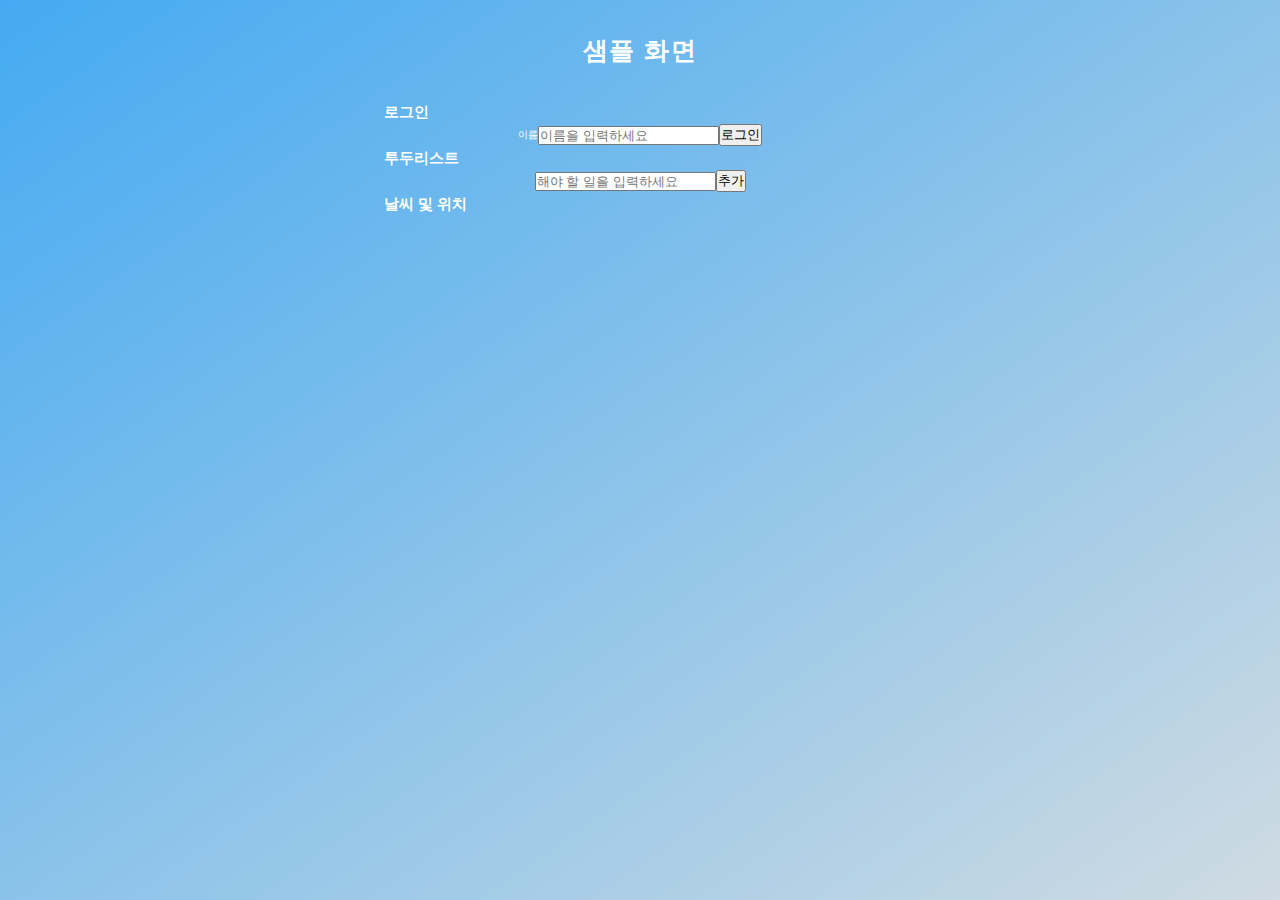
==== index.html @ 2db412b2 "." ====
<!DOCTYPE html>
<html lang="ko">
<head>
  <meta charset="UTF-8">
  <meta name="viewport" content="width=device-width, initial-scale=1.0">
  <title>todo + login</title>
  <link rel="stylesheet" href="style.css">
</head>
<body>
  <div id="container">
    <header>
      <h1>샘플 화면</h1>
      <div id="clock"></div>
    </header>
    <main>
      <section id="login">
        <h2>로그인</h2>
        <form id="login-form">
          <label for="username">이름</label>
          <input type="text" id="username" name="username" placeholder="이름을 입력하세요">
          <button type="submit">로그인</button>
        </form>
	</section>
	<div id="greeting"></div>
      <section id="todo">
        <h2>투두리스트</h2>
        <form id="todo-form">
          <input type="text" id="new-todo" name="new-todo" placeholder="해야 할 일을 입력하세요">
          <button type="submit">추가</button>
        </form>
        <ul id="todo-list"></ul>
      </section>
      <section id="weather">
        <h2>날씨 및 위치</h2>
        <p id="weather-info"></p>
        <p id="location-info"></p>
      </section>
    </main>
  </div>
  <script src="script.js"></script>
</body>
</html>
---- style.css ----
*,
*::before,
*::after {
  padding: 0;
  margin: 0;
  box-sizing: inherit;
}
html {
  font-family: "Lato", sans-serif;
  font-family: "Poppins", sans-serif;
  font-size: 62.5%;
}

body {
  background-image: linear-gradient(to right bottom, #45aaf2, #cfdbe2);
  line-height: 1.6;
  color: #fff;
  display: flex;
  flex-direction: column;
  align-items: center;
  height: 100vh;
}

header h1 {
  text-transform: uppercase;
  font-size: 2.5rem;
  letter-spacing: 1.6px;
  text-align: center;
  margin-top: 3rem;
  margin-bottom: 3rem;
}
form {
  display: flex;
  justify-content: center;
  align-items: center;
  width: 40vw;
}
.todo-input {
  background-color: #fff;
  border: none;
  outline: none;
  padding: 1rem 2rem;
  width: 100%;
}
.todo-add {
  background-color: #48d632;
  border: none;
  outline: none;
  padding: 1rem 2rem;
  cursor: pointer;
  color: #fff;
}
.filter {
  position: relative;
  overflow: hidden;
}
.filter::after {
  content: "\025BC";
  position: absolute;
  top: 0;
  right: 0;
  background-color: #48d632;
  pointer-events: none;
  padding: 1rem;
}
.todo-filter {
  background-color: #fff;
  border: none;
  outline: none;
  padding: 1rem 2rem;
  margin-left: 1rem;
  appearance: none;
  width: 20rem;
  cursor: pointer;
}
.warning {
  width: 40vw;
  margin-top: 0.5rem;
}
.warning-text {
  color: yellow;
  font-size: 1.2rem;
  /* display: none; */
  visibility: hidden;
}
.todo-container {
  width: 40vw;
  margin-top: 2rem;
}
.todo-list {
  list-style: none;
  width: 100%;
}
.todo-item {
  display: flex;
  background-color: #fff;
  color: #000;
  justify-content: space-between;
  font-size: 1.2rem;
  align-items: center;
  margin-top: 1rem;
}
.todo-text {
  flex: 1;
  padding-left: 1rem;
}
.todo-completed {
  background-color: #48d632;
  padding: 1rem;
  color: #fff;
  cursor: pointer;
}
.completed {
  text-decoration: line-through;
  opacity: 0.5;
}
.todo-delete {
  background-color: rgb(232, 113, 113);
  padding: 1rem;
  color: #fff;
  cursor: pointer;
}
.fa-trash,
.fa-check {
  pointer-events: none;
}
.hidden{
	display:none;
}
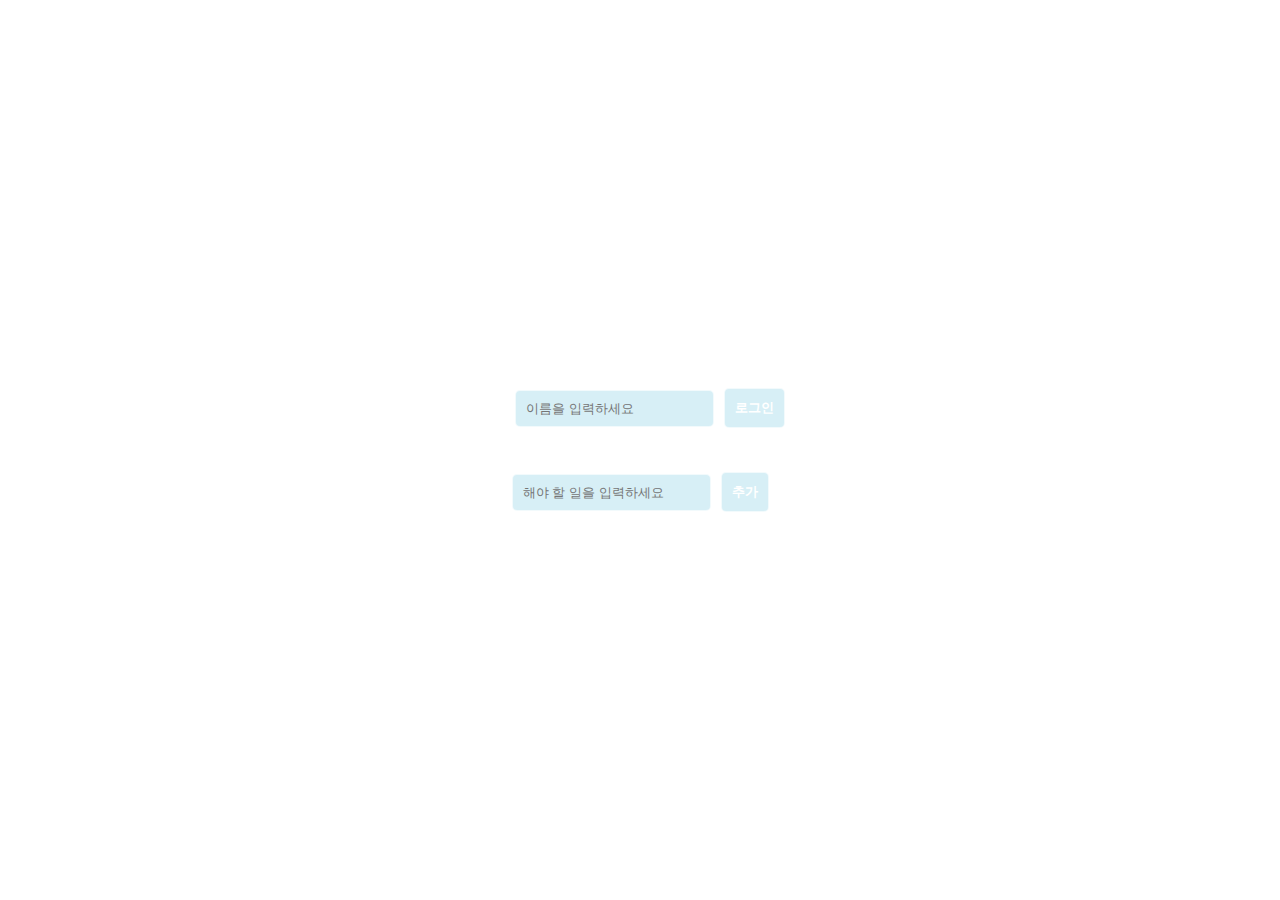
==== commit d14d1cd1: "." ====
--- a/index.html
+++ b/index.html
@@ -9,7 +9,6 @@
 <body>
   <div id="container">
     <header>
-      <h1>샘플 화면</h1>
       <div id="clock"></div>
     </header>
     <main>
--- a/style.css
+++ b/style.css
@@ -1,129 +1,160 @@
 *,
 *::before,
 *::after {
-  padding: 0;
-  margin: 0;
-  box-sizing: inherit;
+	padding: 0;
+	margin: 0;
+	box-sizing: inherit;
 }
 html {
-  font-family: "Lato", sans-serif;
-  font-family: "Poppins", sans-serif;
-  font-size: 62.5%;
+	font-family: 'Lato', sans-serif;
+	font-family: 'Poppins', sans-serif;
+	font-size: 62.5%;
 }
 
 body {
-  background-image: linear-gradient(to right bottom, #45aaf2, #cfdbe2);
-  line-height: 1.6;
-  color: #fff;
-  display: flex;
-  flex-direction: column;
-  align-items: center;
-  height: 100vh;
+	background-image: linear-gradient(to right bottom, #45aaf2, #cfdbe2);
+	line-height: 1.6;
+	color: #fff;
+	display: flex;
+	flex-direction: column;
+	justify-content: center;
+	align-items: center;
+	height: 100vh;
+	text-align: center;
 }
 
 header h1 {
-  text-transform: uppercase;
-  font-size: 2.5rem;
-  letter-spacing: 1.6px;
-  text-align: center;
-  margin-top: 3rem;
-  margin-bottom: 3rem;
+	text-transform: uppercase;
+	font-size: 2.5rem;
+	letter-spacing: 1.6px;
+	text-align: center;
+	margin-top: 3rem;
+	margin-bottom: 3rem;
 }
 form {
-  display: flex;
-  justify-content: center;
-  align-items: center;
-  width: 40vw;
+	display: flex;
+	align-items: center;
+	justify-content: center;
+	width: 40vw;
+}
+input {
+	border: 1px solid #ffffffa8;
+	background: #89cfe657;
+	border-radius: 5px;
+	padding: 10px;
+	margin: 10px 0;
+}
+button {
+	border: 1px solid #ffffffa8;
+	background: #89cfe657;
+	border-radius: 5px;
+	padding: 10px;
+	margin: 10px 0 10px 10px;
+	color: #fff;
+	font-weight: bold;
+}
+#greeting {
+	font-size: 20px;
+	font-style: italic;
 }
 .todo-input {
-  background-color: #fff;
-  border: none;
-  outline: none;
-  padding: 1rem 2rem;
-  width: 100%;
+	background-color: #fff;
+	border: none;
+	outline: none;
+	padding: 1rem 2rem;
+	width: 100%;
 }
 .todo-add {
-  background-color: #48d632;
-  border: none;
-  outline: none;
-  padding: 1rem 2rem;
-  cursor: pointer;
-  color: #fff;
+	background-color: #48d632;
+	border: none;
+	outline: none;
+	padding: 1rem 2rem;
+	cursor: pointer;
+	color: #fff;
 }
 .filter {
-  position: relative;
-  overflow: hidden;
+	position: relative;
+	overflow: hidden;
 }
 .filter::after {
-  content: "\025BC";
-  position: absolute;
-  top: 0;
-  right: 0;
-  background-color: #48d632;
-  pointer-events: none;
-  padding: 1rem;
+	content: '\025BC';
+	position: absolute;
+	top: 0;
+	right: 0;
+	background-color: #48d632;
+	pointer-events: none;
+	padding: 1rem;
 }
 .todo-filter {
-  background-color: #fff;
-  border: none;
-  outline: none;
-  padding: 1rem 2rem;
-  margin-left: 1rem;
-  appearance: none;
-  width: 20rem;
-  cursor: pointer;
+	background-color: #fff;
+	border: none;
+	outline: none;
+	padding: 1rem 2rem;
+	margin-left: 1rem;
+	appearance: none;
+	width: 20rem;
+	cursor: pointer;
 }
 .warning {
-  width: 40vw;
-  margin-top: 0.5rem;
+	width: 40vw;
+	margin-top: 0.5rem;
 }
 .warning-text {
-  color: yellow;
-  font-size: 1.2rem;
-  /* display: none; */
-  visibility: hidden;
+	color: yellow;
+	font-size: 1.2rem;
+	/* display: none; */
+	visibility: hidden;
 }
 .todo-container {
-  width: 40vw;
-  margin-top: 2rem;
+	width: 40vw;
+	margin-top: 2rem;
 }
 .todo-list {
-  list-style: none;
-  width: 100%;
+	list-style: none;
+	width: 100%;
 }
 .todo-item {
-  display: flex;
-  background-color: #fff;
-  color: #000;
-  justify-content: space-between;
-  font-size: 1.2rem;
-  align-items: center;
-  margin-top: 1rem;
+	padding: 10px;
+	padding-right: 10px;
+	display: flex;
+	background-color: #ffffffab;
+	color: #000;
+	justify-content: space-between;
+	font-size: 1.5rem;
+	align-items: center;
+	margin-top: 1rem;
+	border-radius: 10px;
+}
+.todo-item button{
+	margin:0;
 }
 .todo-text {
-  flex: 1;
-  padding-left: 1rem;
+	flex: 1;
+	padding-left: 1rem;
 }
 .todo-completed {
-  background-color: #48d632;
-  padding: 1rem;
-  color: #fff;
-  cursor: pointer;
+	background-color: #48d632;
+	padding: 1rem;
+	color: #fff;
+	cursor: pointer;
 }
 .completed {
-  text-decoration: line-through;
-  opacity: 0.5;
+	text-decoration: line-through;
+	opacity: 0.5;
 }
 .todo-delete {
-  background-color: rgb(232, 113, 113);
-  padding: 1rem;
-  color: #fff;
-  cursor: pointer;
+	background-color: rgb(232, 113, 113);
+	padding: 1rem;
+	color: #fff;
+	cursor: pointer;
 }
 .fa-trash,
 .fa-check {
-  pointer-events: none;
+	pointer-events: none;
 }
-.hidden{
-	display:none;
-}+.hidden {
+	display: none;
+}
+#clock {
+	font-size: 50px;
+}
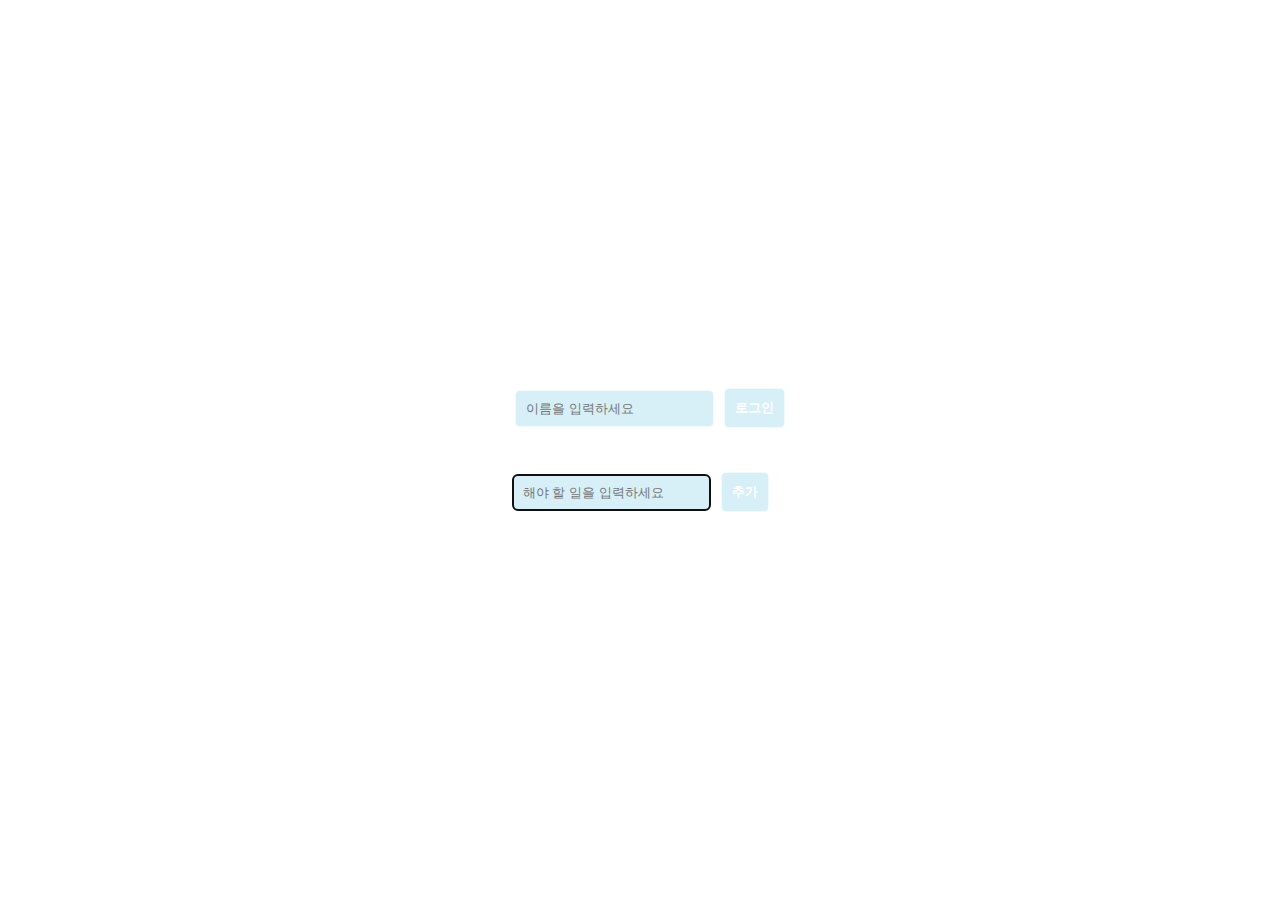
==== commit 561548c9: "파비콘 링크 추가" ====
--- a/index.html
+++ b/index.html
@@ -5,6 +5,10 @@
   <meta name="viewport" content="width=device-width, initial-scale=1.0">
   <title>todo + login</title>
   <link rel="stylesheet" href="style.css">
+<link rel="icon" type="image/png" sizes="192x192"  href="android-chrome-192x192.png">
+<link rel="icon" type="image/png" sizes="512x512" href="android-chrome-512x512.png">
+<link rel="icon" type="image/png" sizes="16x16" href="favicon-16x16.png">
+<link rel="icon" type="image/png" sizes="32x32" href="favicon-32x32.png">
 </head>
 <body>
   <div id="container">
